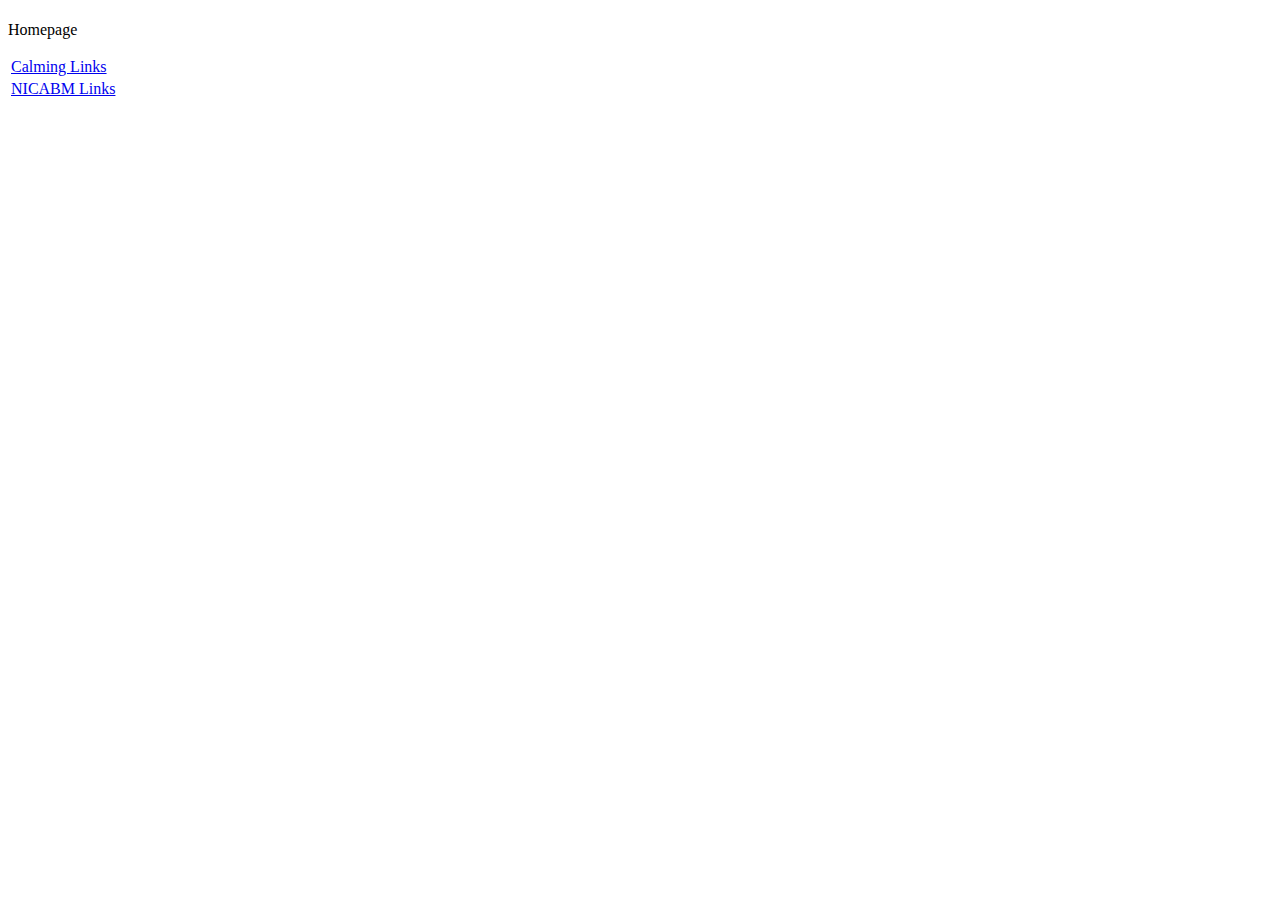
==== index.html @ e7cb9d1e "Added calming links page" ====
<!DOCTYPE html>
<html lang="en">

<head>
</head>

<body>
    <h1></h1>Homepage</h1>
    <p />
    <table style="width:100%">
        <tr>
            <td>
                <a href=calm.html>Calming Links</a>
            </td>
        </tr>
        <tr>
            <td>
                <a href=links.html>NICABM Links</a>
            </td>
        </tr>
    </table>
</body>

</html>
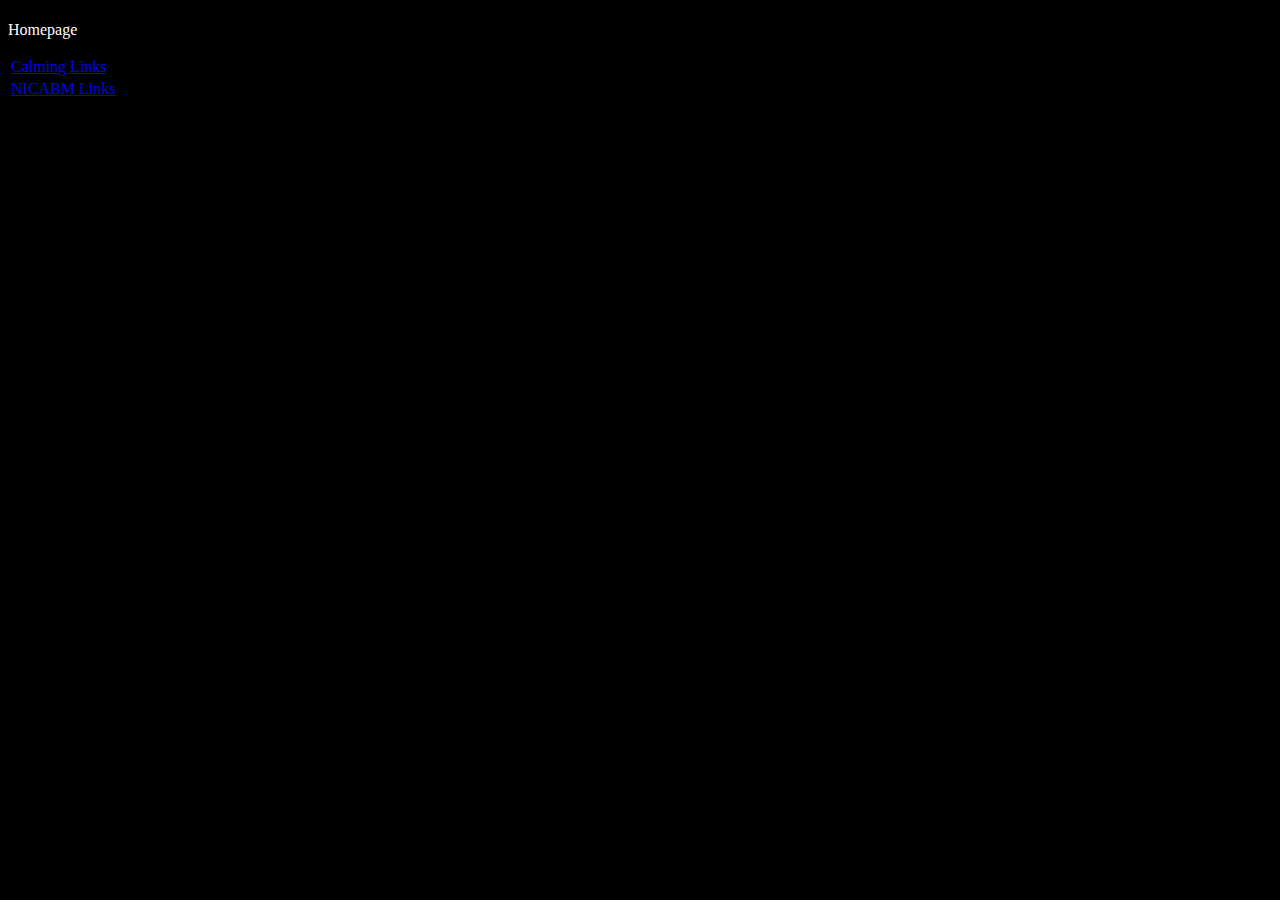
==== commit 1c3a3a3c: "Changed to dark background" ====
--- a/index.html
+++ b/index.html
@@ -4,7 +4,7 @@
 <head>
 </head>
 
-<body>
+<body bgcolor="black" text="white">
     <h1></h1>Homepage</h1>
     <p />
     <table style="width:100%">
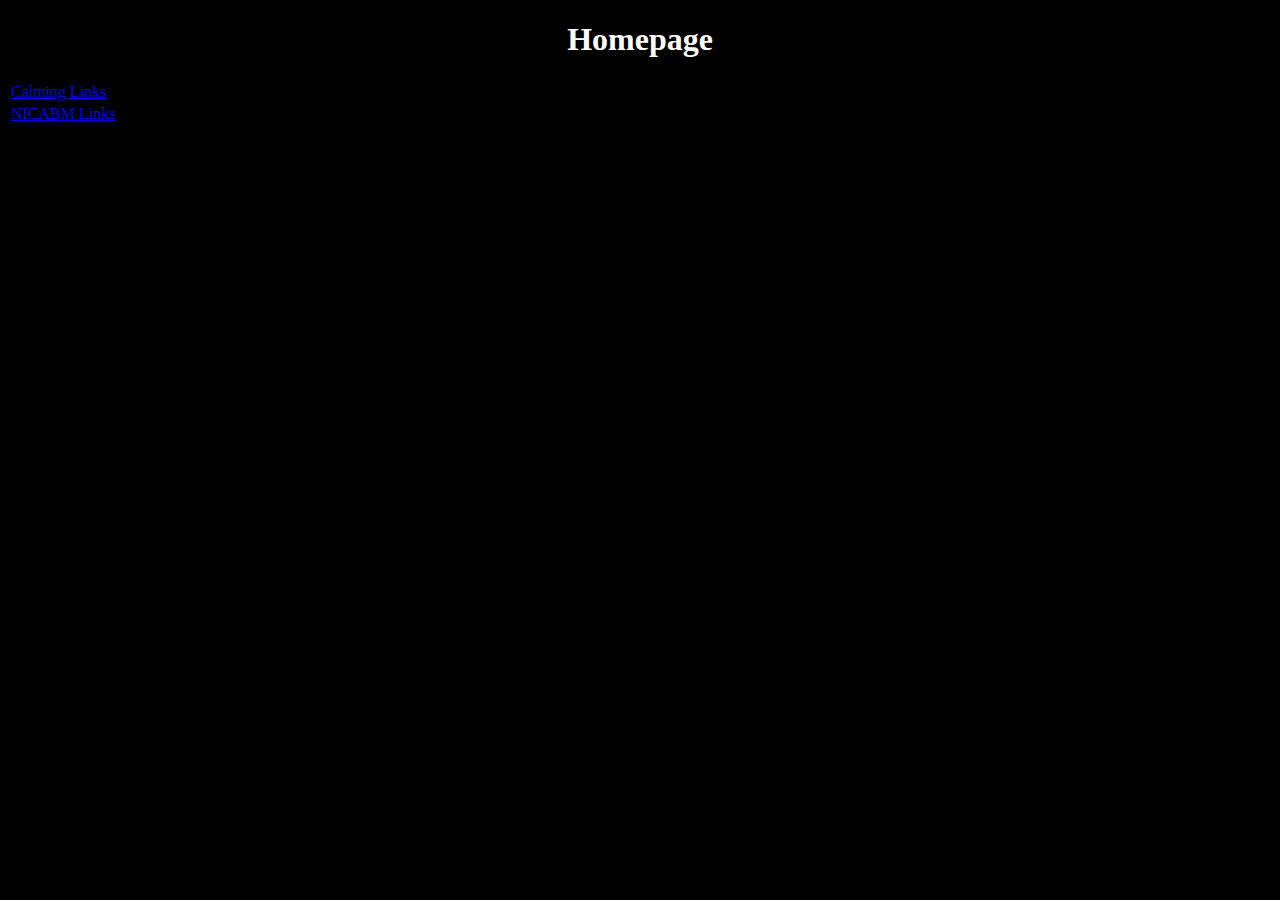
==== commit b14a2624: "centered headers" ====
--- a/index.html
+++ b/index.html
@@ -5,7 +5,7 @@
 </head>
 
 <body bgcolor="black" text="white">
-    <h1></h1>Homepage</h1>
+    <h1 style="text-align:center">Homepage</h1>
     <p />
     <table style="width:100%">
         <tr>
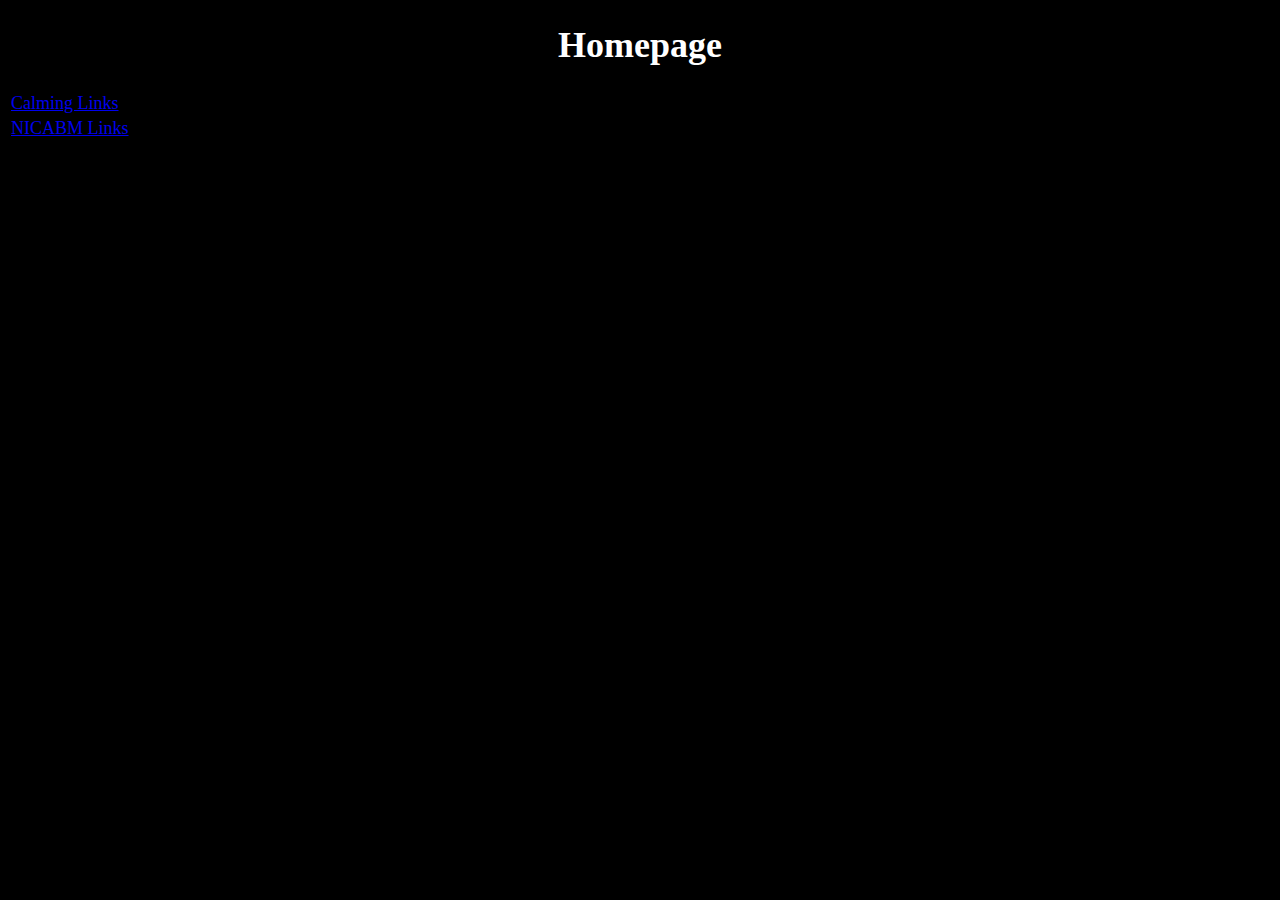
==== commit 598532c0: "increased font size" ====
--- a/index.html
+++ b/index.html
@@ -4,7 +4,7 @@
 <head>
 </head>
 
-<body bgcolor="black" text="white">
+<body bgcolor="black" text="white" style="font-size:large;">
     <h1 style="text-align:center">Homepage</h1>
     <p />
     <table style="width:100%">
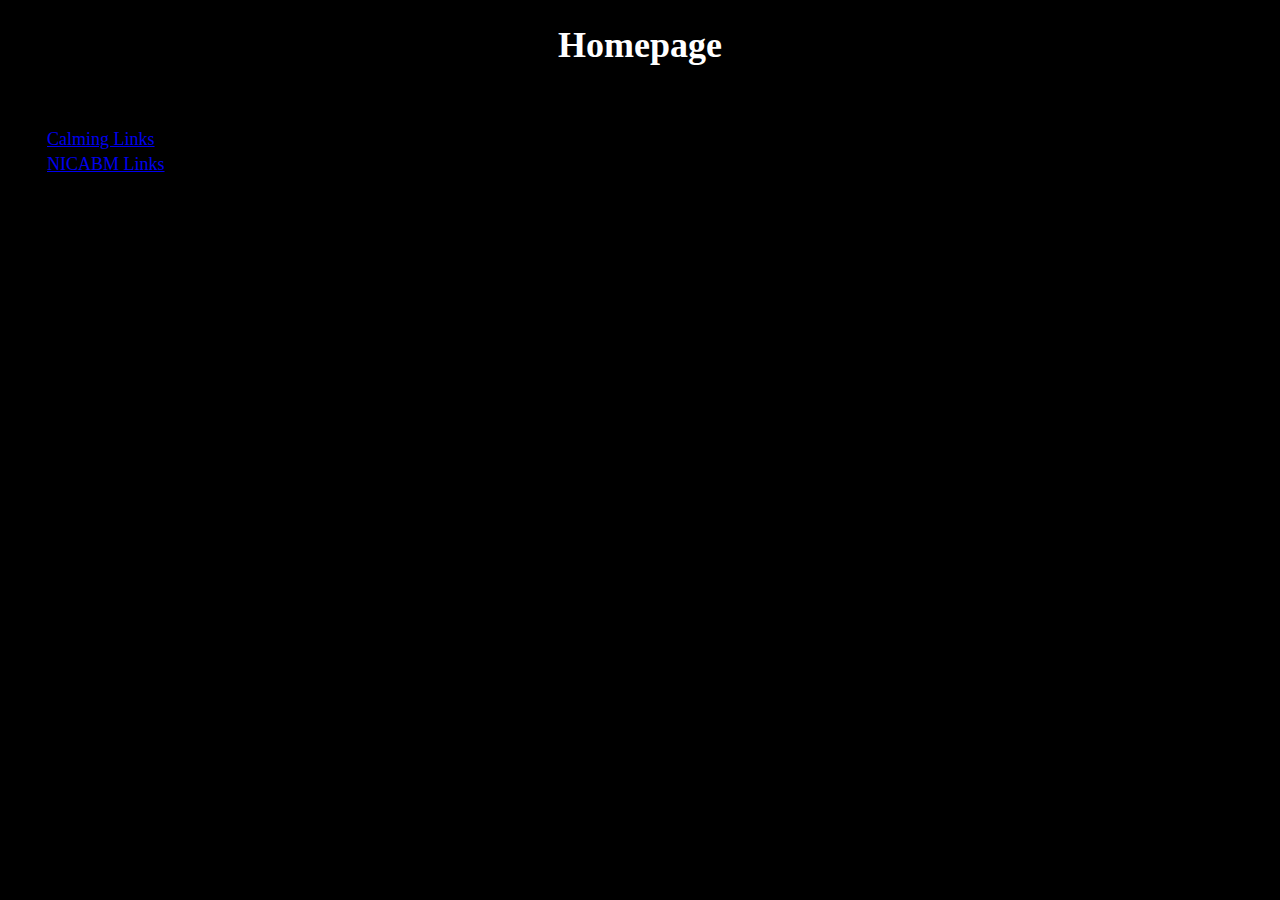
==== commit 5aafe21c: "added some padding" ====
--- a/index.html
+++ b/index.html
@@ -7,7 +7,7 @@
 <body bgcolor="black" text="white" style="font-size:large;">
     <h1 style="text-align:center">Homepage</h1>
     <p />
-    <table style="width:100%">
+    <table style="width:100%;padding:2em;">
         <tr>
             <td>
                 <a href=calm.html>Calming Links</a>
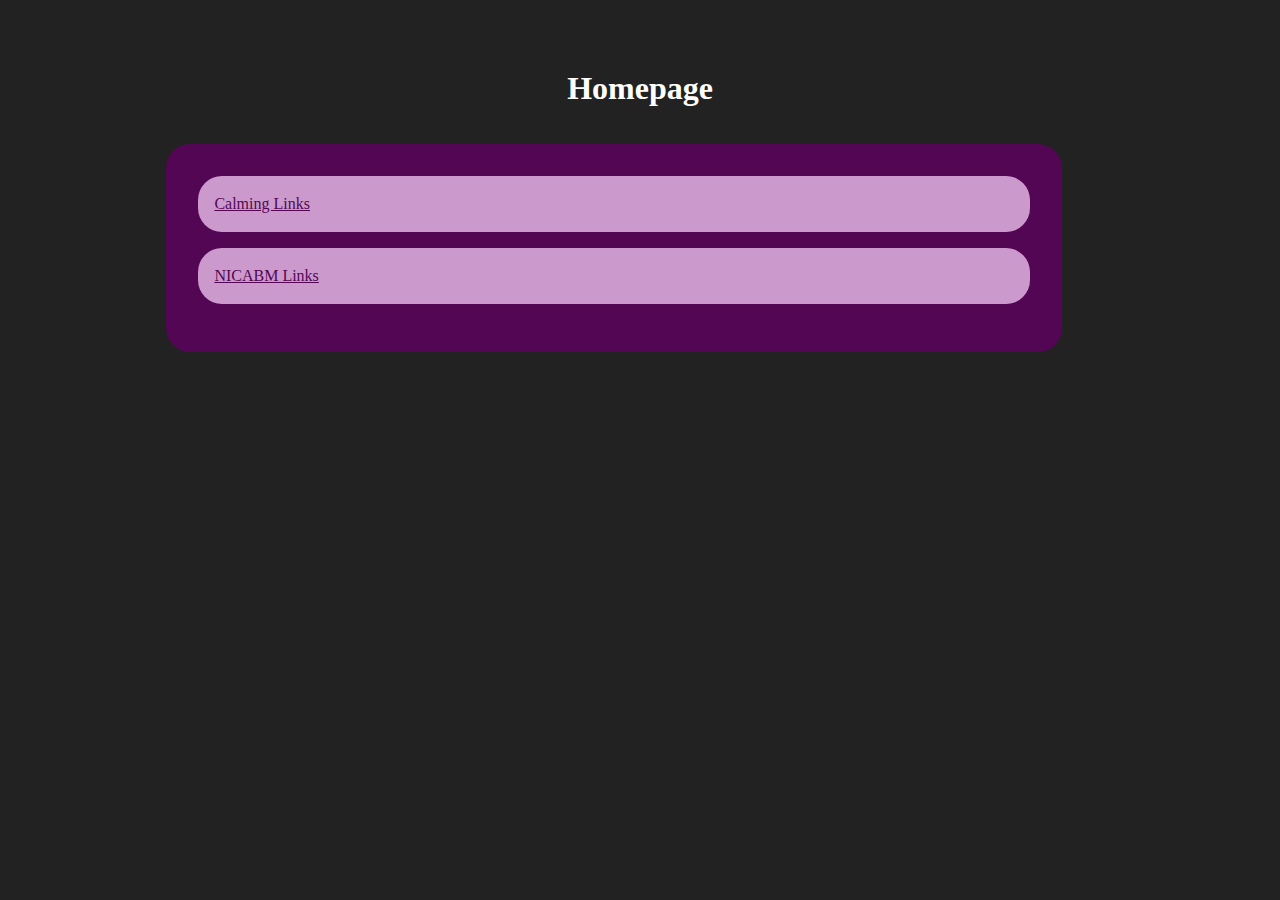
==== commit 017070a9: "Added css styling" ====
--- a/index.html
+++ b/index.html
@@ -2,23 +2,26 @@
 <html lang="en">
 
 <head>
+    <meta charset="UTF-8">
+    <meta http-equiv="X-UA-Compatible" content="IE=edge">
+    <meta name="viewport" content="width=device-width, initial-scale=1.0">
+    <title>Homepage</title>
+    <link rel="stylesheet" href="css/reset.css">
+    <link rel="stylesheet" href="css/main.css">
 </head>
 
-<body bgcolor="black" text="white" style="font-size:large;">
-    <h1 style="text-align:center">Homepage</h1>
-    <p />
-    <table style="width:100%;padding:2em;">
-        <tr>
-            <td>
+<body>
+    <div class="container">
+        <h1>Homepage</h1>
+        <ul>
+            <li>
                 <a href=calm.html>Calming Links</a>
-            </td>
-        </tr>
-        <tr>
-            <td>
+            </li>
+            <li>
                 <a href=links.html>NICABM Links</a>
-            </td>
-        </tr>
-    </table>
+            </li>
+        </ul>
+    </div>
 </body>
 
 </html>--- a/css/main.css
+++ b/css/main.css
@@ -0,0 +1,47 @@
+:root {
+  --clr-neutral-100: #fff;
+  --clr-neutral-900: #222;
+
+  --clr-primary-200: #cc99cc;
+  --clr-primary-400: #991f99;
+  --clr-primary-600: #530653;
+}
+
+body {
+  color: var(--clr-neutral-100);
+  background-color: var(--clr-neutral-900);
+}
+
+.container {
+  padding: 3em;
+}
+
+h1 {
+  text-align: center;
+  padding: 1rem;
+}
+
+ul {
+  list-style: none;
+  width: 70vw;
+  margin-left: 10%;
+  margin-right: 10%;
+  padding: 2rem;
+  margin-bottom: 1em;
+  background-color: var(--clr-primary-600);
+  border: 0;
+  border-color: var(--clr-neutral-100);
+  border-radius: 1.5em;
+}
+
+li {
+  padding: 1em;
+  margin-bottom: 1em;
+  background-color: var(--clr-primary-200);
+  border: 3;
+  border-radius: 1.5em;
+}
+
+a {
+  color: var(--clr-primary-600);
+}
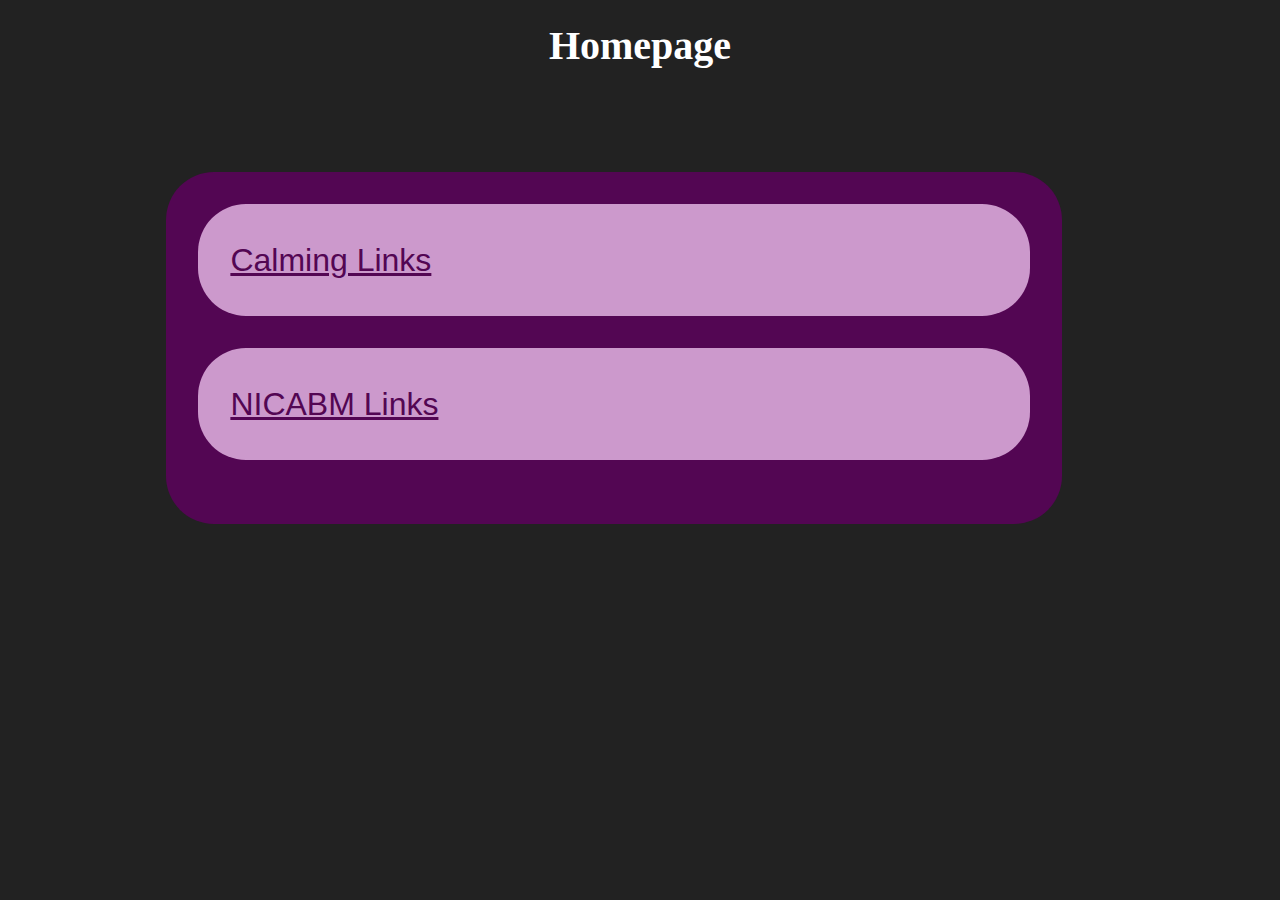
==== commit 1d25bb74: "Added fonts and sticky headers" ====
--- a/index.html
+++ b/index.html
@@ -6,13 +6,15 @@
     <meta http-equiv="X-UA-Compatible" content="IE=edge">
     <meta name="viewport" content="width=device-width, initial-scale=1.0">
     <title>Homepage</title>
+    <link rel="preconnect" href="https://fonts.googleapis.com">
+    <link rel="preconnect" href="https://fonts.gstatic.com" crossorigin>
     <link rel="stylesheet" href="css/reset.css">
     <link rel="stylesheet" href="css/main.css">
 </head>
 
 <body>
+    <header>Homepage</header>
     <div class="container">
-        <h1>Homepage</h1>
         <ul>
             <li>
                 <a href=calm.html>Calming Links</a>
--- a/css/main.css
+++ b/css/main.css
@@ -10,6 +10,7 @@
 body {
   color: var(--clr-neutral-100);
   background-color: var(--clr-neutral-900);
+  font-family: "Raleway", sans-serif;
 }
 
 .container {
@@ -21,17 +22,28 @@
   padding: 1rem;
 }
 
+header {
+  position: sticky;
+  top: 0;
+  text-align: center;
+  padding: 1rem;
+  width: 100%;
+  font-size: 2.5rem;
+  font-family: "Fredoka One", cursive;
+  font-weight: bold;
+  background-color: var(--clr-neutral-900);
+}
+
 ul {
   list-style: none;
-  width: 70vw;
-  margin-left: 10%;
-  margin-right: 10%;
+  width: 100%;
   padding: 2rem;
   margin-bottom: 1em;
   background-color: var(--clr-primary-600);
-  border: 0;
+  border: 0px;
   border-color: var(--clr-neutral-100);
   border-radius: 1.5em;
+  font-size: 2rem;
 }
 
 li {
@@ -45,3 +57,16 @@
 a {
   color: var(--clr-primary-600);
 }
+
+img {
+  width: 100%;
+  height: auto;
+}
+
+@media only screen and (min-width: 768px) {
+  ul {
+    width: 70vw;
+    margin-left: 10%;
+    margin-right: 10%;
+  }
+}
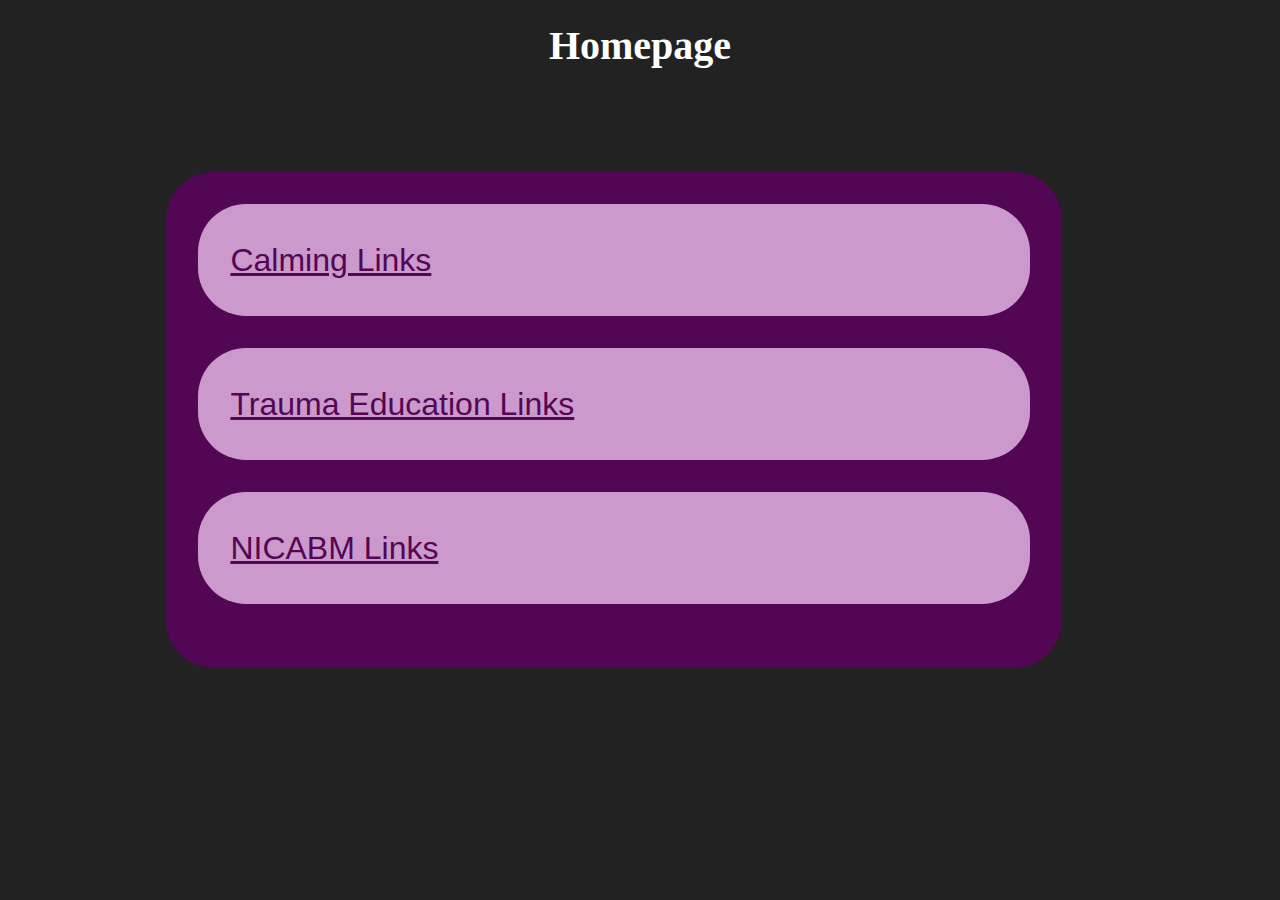
==== commit f9f8dd5f: "Added page for Trauma Education and resources." ====
--- a/index.html
+++ b/index.html
@@ -20,6 +20,9 @@
                 <a href=calm.html>Calming Links</a>
             </li>
             <li>
+                <a href=education.html>Trauma Education Links</a>
+            </li>
+            <li>
                 <a href=links.html>NICABM Links</a>
             </li>
         </ul>
